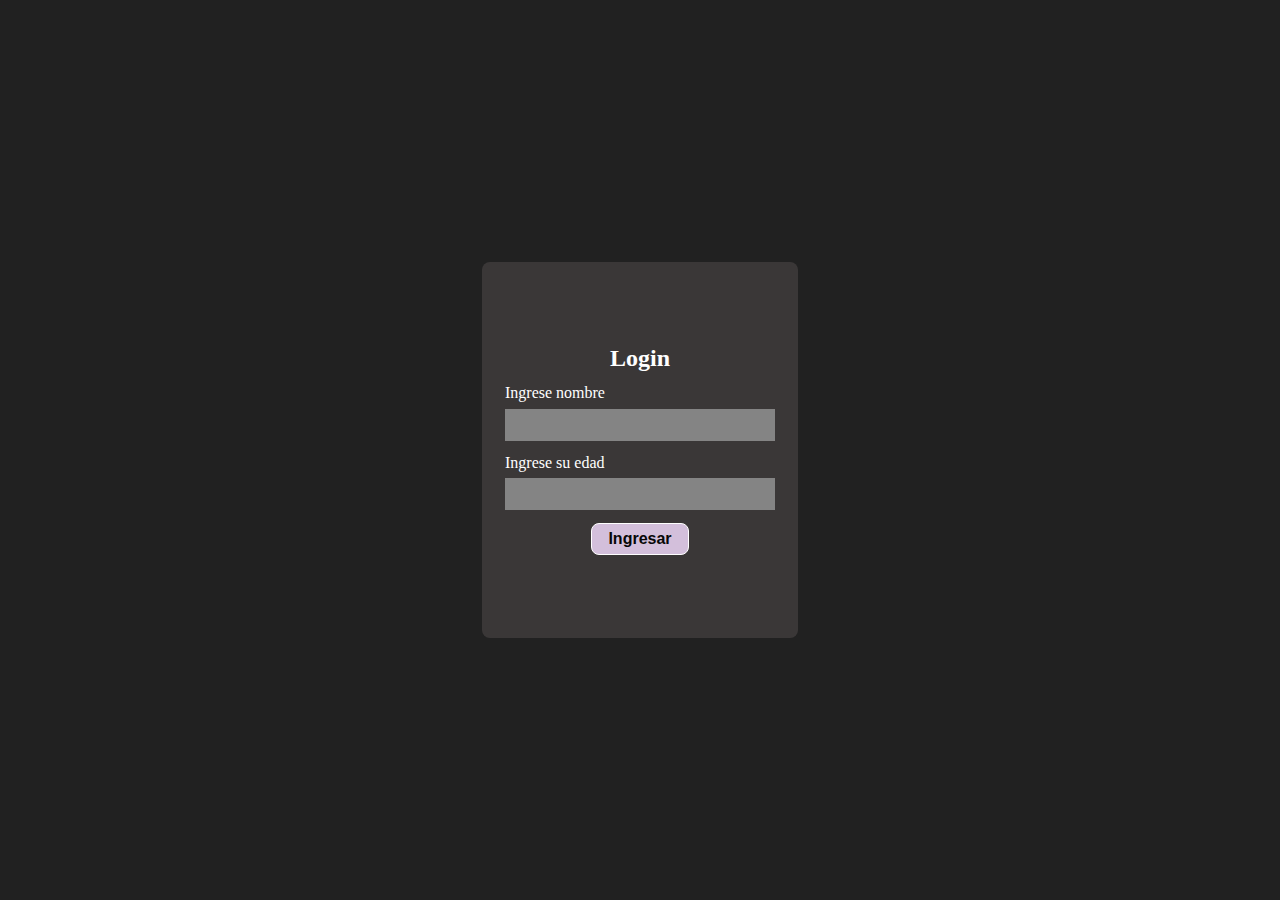
==== index.html @ 07723e83 "2da pre-entrega" ====
<!DOCTYPE html>
<html lang="en">

<head>
    <meta charset="UTF-8">
    <meta http-equiv="X-UA-Compatible" content="IE=edge">
    <meta name="viewport" content="width=device-width, initial-scale=1.0">
    <link rel="stylesheet" href="./estilos.css">
    <title>Document</title>
</head>

<body>
    <form id="loginForm">
        <h2>Login</h2>
        <div class="formInput">
            <label for="nombre">Ingrese nombre</label>
            <input type="text" id="nombreInput">
        </div>
        <div class="formInput">
            <label for="edad">Ingrese su edad</label>
            <input type="number" id="edadInput">
        </div>
        <div class="formAutorizacion">
            <label>¿Tenes autorización de tus padres?</label>
            <div>
                <input type="Radio" id="siAutorizacion" name="autorizacion" value="si"> <label
                    for="siAutorizacion">si</label>
                <input type="Radio" id="noAutorizacion" name="autorizacion" value="no"> <label
                    for="noAutorizacion">no</label>
            </div>
        </div>

        <input id="btnLogin" type="submit" class="btnSubmit" value="Ingresar">
    </form>
    <script src="./app.js"></script>
</body>

</html>
---- estilos.css ----
* {
    margin: 0;
    padding: 0;
}

body {
    min-height: 100vh;
    display: flex;
    justify-content: center;
    align-items: center;
    background-color: #000000de;
}

form {
    width: 300px;
    min-height: 350px;
    background-color: #403d3dd2;
    color: #fff;
    display: flex;
    flex-direction: column;
    align-items: center;
    justify-content: center;
    gap: .8em;
    padding: .8em .5em;
    border-radius: 8px;
}

.formInput {
    display: flex;
    flex-direction: column;
    gap: .4em;
    width: 90%;
}

.formInput input {
    height: 32px;
    padding-left: 8px;
    background-color: #848484;
    border: none;
    color: rgb(215, 215, 215);
    font-size: 16px;
}

.formInput input:focus {
    outline: none;
}

form .btnSubmit {
    background-color: #d3bfdb;
    border: 1px solid #fff;
    border-radius: 8px;
    padding: .4em 1em;
    color: rgb(7, 7, 7);
    font-size: 16px;
    font-weight: 600;
    cursor: pointer;
}

form .deshabilitado {
    background-color: #ff3a2c;
    border: none;
}

.formAutorizacion {
    flex-direction: column;
    align-items: center;
    gap: .4em;
    display: none;
}

.formAutorizacion.show {
    display: flex;
}
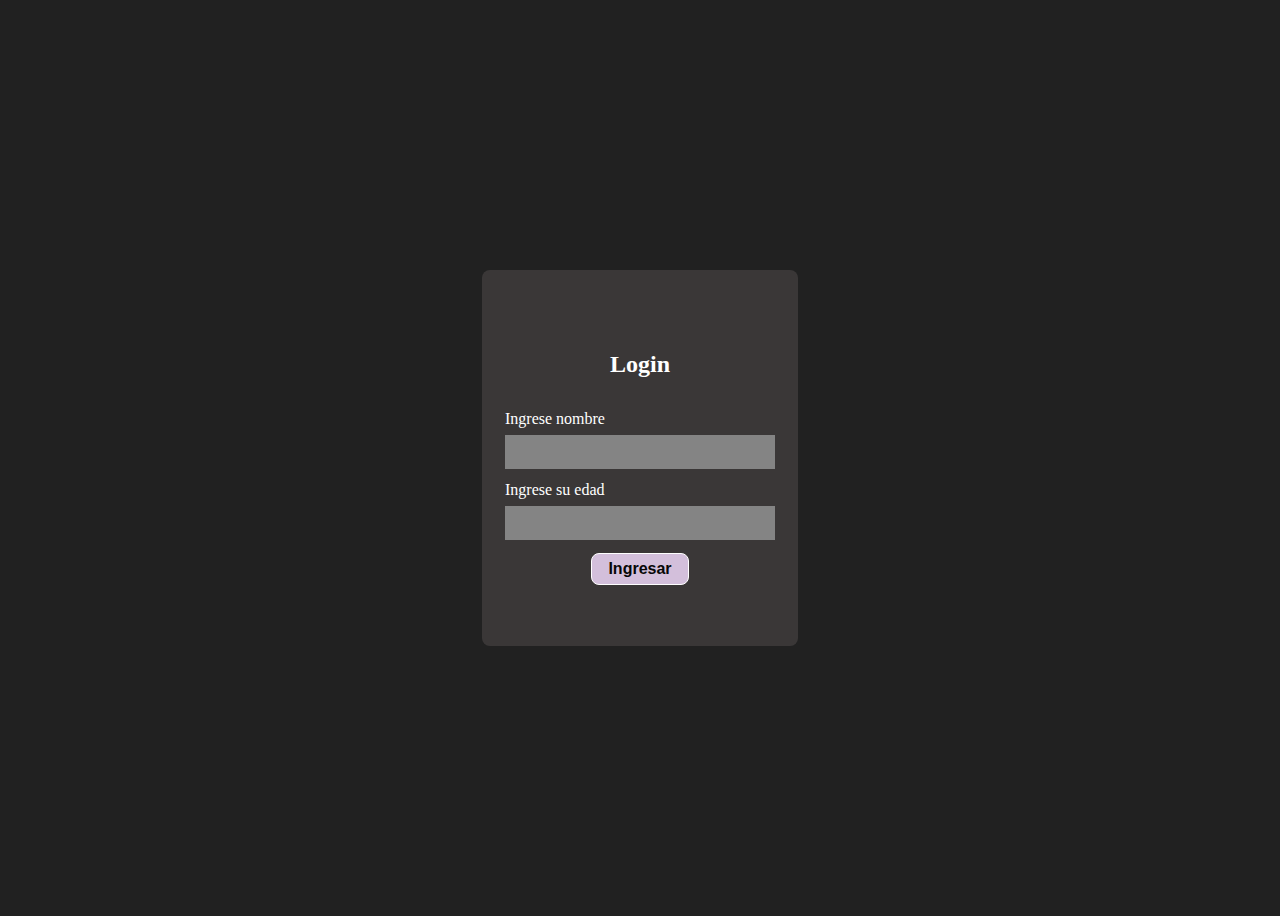
==== commit c4bf2c48: "Add files via upload" ====
--- a/index.html
+++ b/index.html
@@ -32,7 +32,7 @@
 
         <input id="btnLogin" type="submit" class="btnSubmit" value="Ingresar">
     </form>
-    <script src="./app.js"></script>
+    <script src="./login.js"></script>
 </body>
 
 </html>--- a/estilos.css
+++ b/estilos.css
@@ -1,8 +1,8 @@
-
+/* 
 * {
     margin: 0;
     padding: 0;
-}
+} */
 
 body {
     min-height: 100vh;
